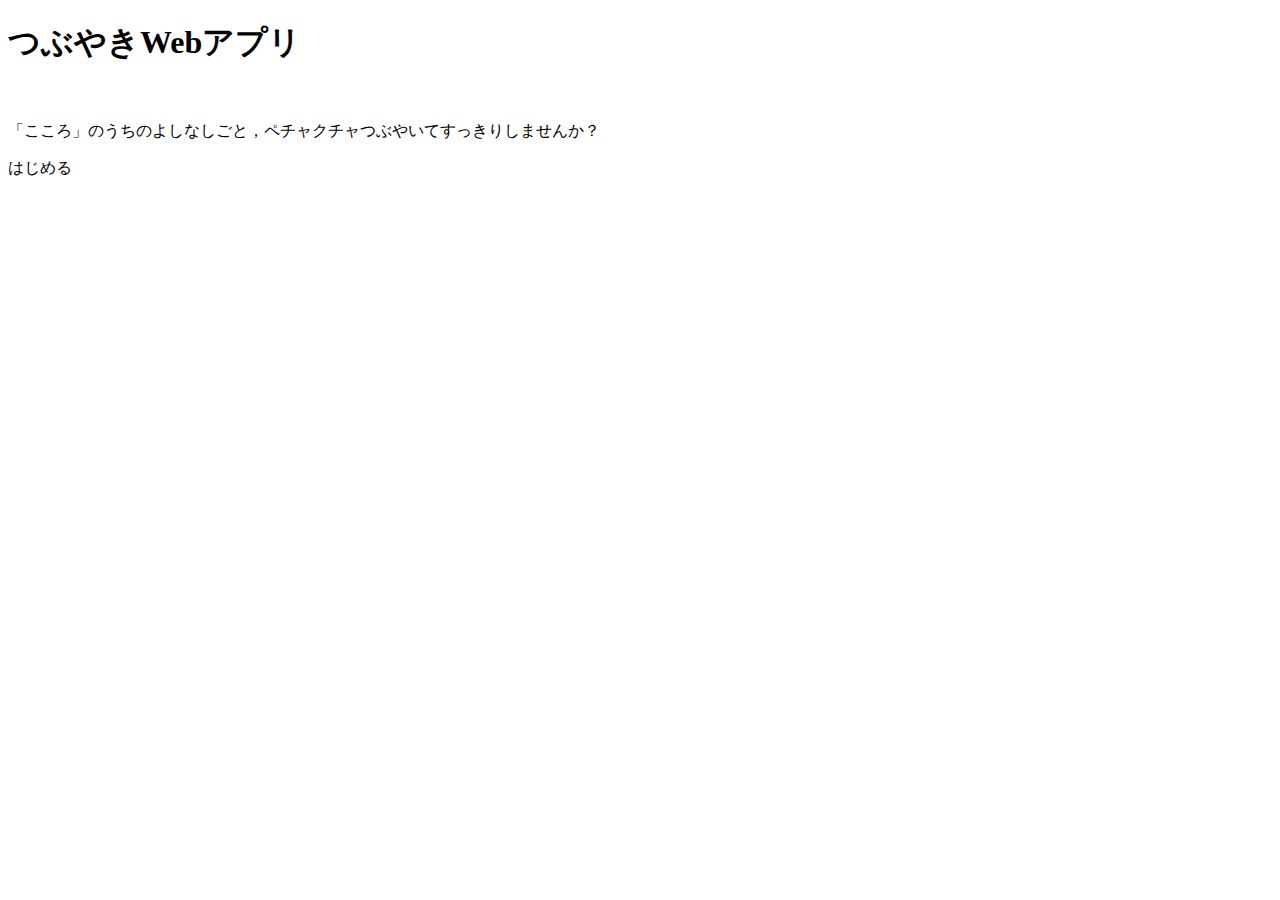
==== tsubuyaki/bin/main/templates/index.html @ fe118ddc "add tsubuyaki" ====
<!DOCTYPE html>
<html lang="ja" xmlns:th="http://www.thymeleaf.org">
<head>
    <meta charset="UTF-8">
    <title>つぶやきWebアプリ</title>
</head>

<body>
    <h1>つぶやきWebアプリ</h1>

    <img th:src="@{/tsubuyaki.png}">

    <p>「こころ」のうちのよしなしごと，ペチャクチャつぶやいてすっきりしませんか？</p>

    <a th:href="@{/read}">はじめる</a>
</body>
</html>
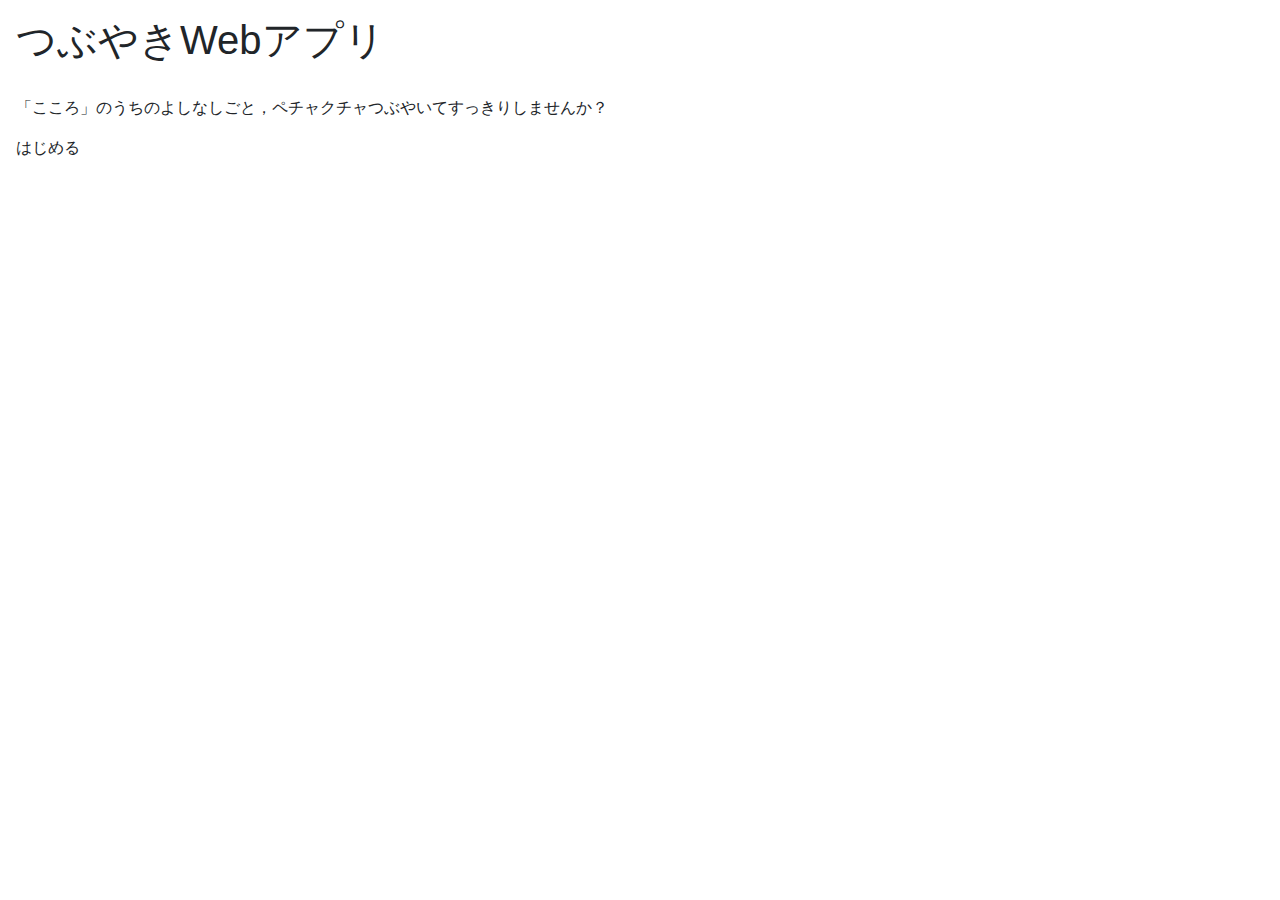
==== commit 59ab6258: "implement searchTsubuyaki function" ====
--- a/tsubuyaki/bin/main/templates/index.html
+++ b/tsubuyaki/bin/main/templates/index.html
@@ -3,9 +3,10 @@
 <head>
     <meta charset="UTF-8">
     <title>つぶやきWebアプリ</title>
+    <link rel="stylesheet" href="https://stackpath.bootstrapcdn.com/bootstrap/4.3.1/css/bootstrap.min.css" integrity="sha384-ggOyR0iXCbMQv3Xipma34MD+dH/1fQ784/j6cY/iJTQUOhcWr7x9JvoRxT2MZw1T" crossorigin="anonymous">
 </head>
 
-<body>
+<body class="m-3">
     <h1>つぶやきWebアプリ</h1>
 
     <img th:src="@{/tsubuyaki.png}">
